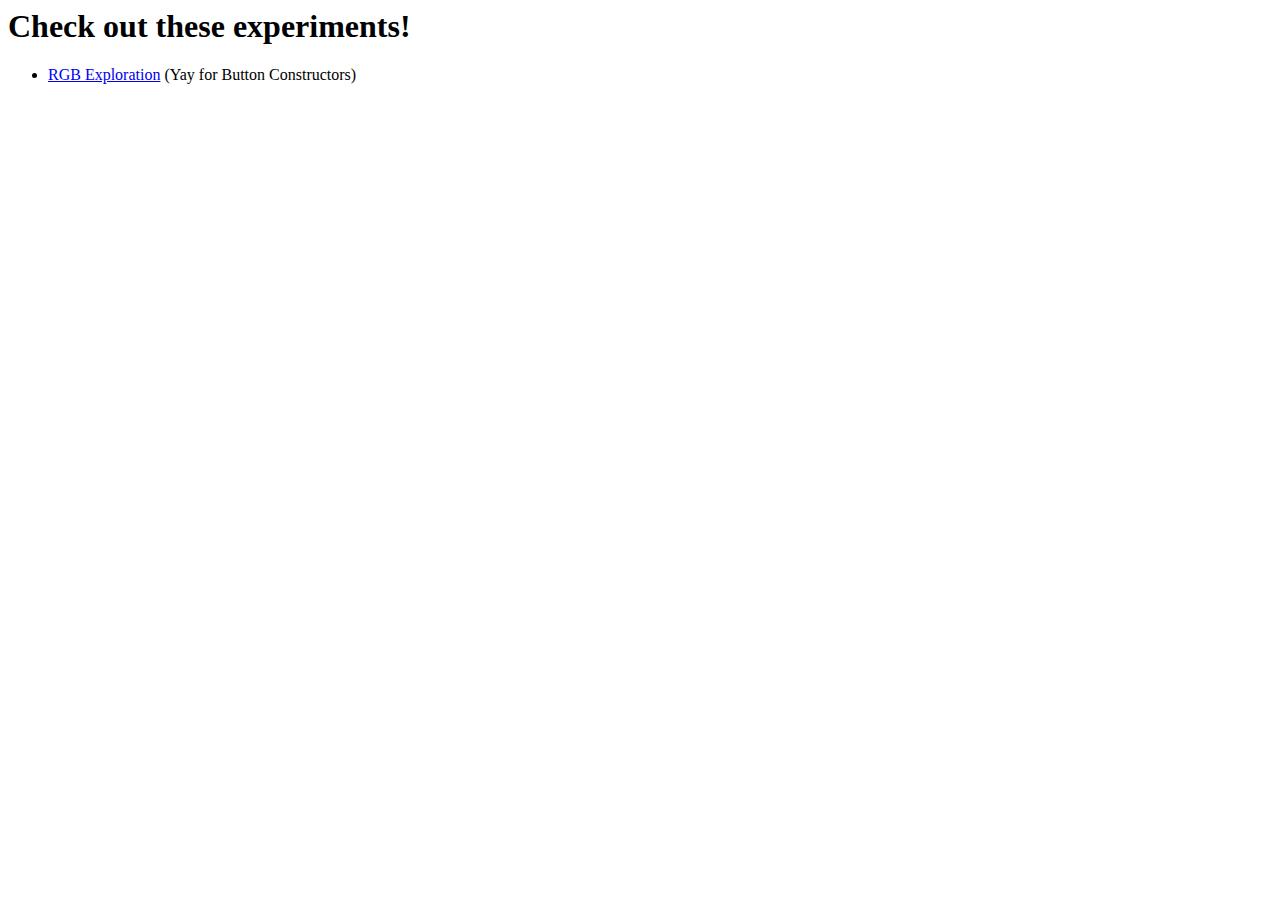
==== docs/index.html @ a717a044 "Create a basic landing page for p5 Experiments" ====
<html>
<head>
<title>SHEIVA | P5 Experiments </title>
</head>
<body>
<h1>Check out these experiments!</h1>

<ul>
<li><a href="RGB_Player/index.html">RGB Exploration</a> (Yay for Button Constructors)</li>
</ul>

</body>
</html>
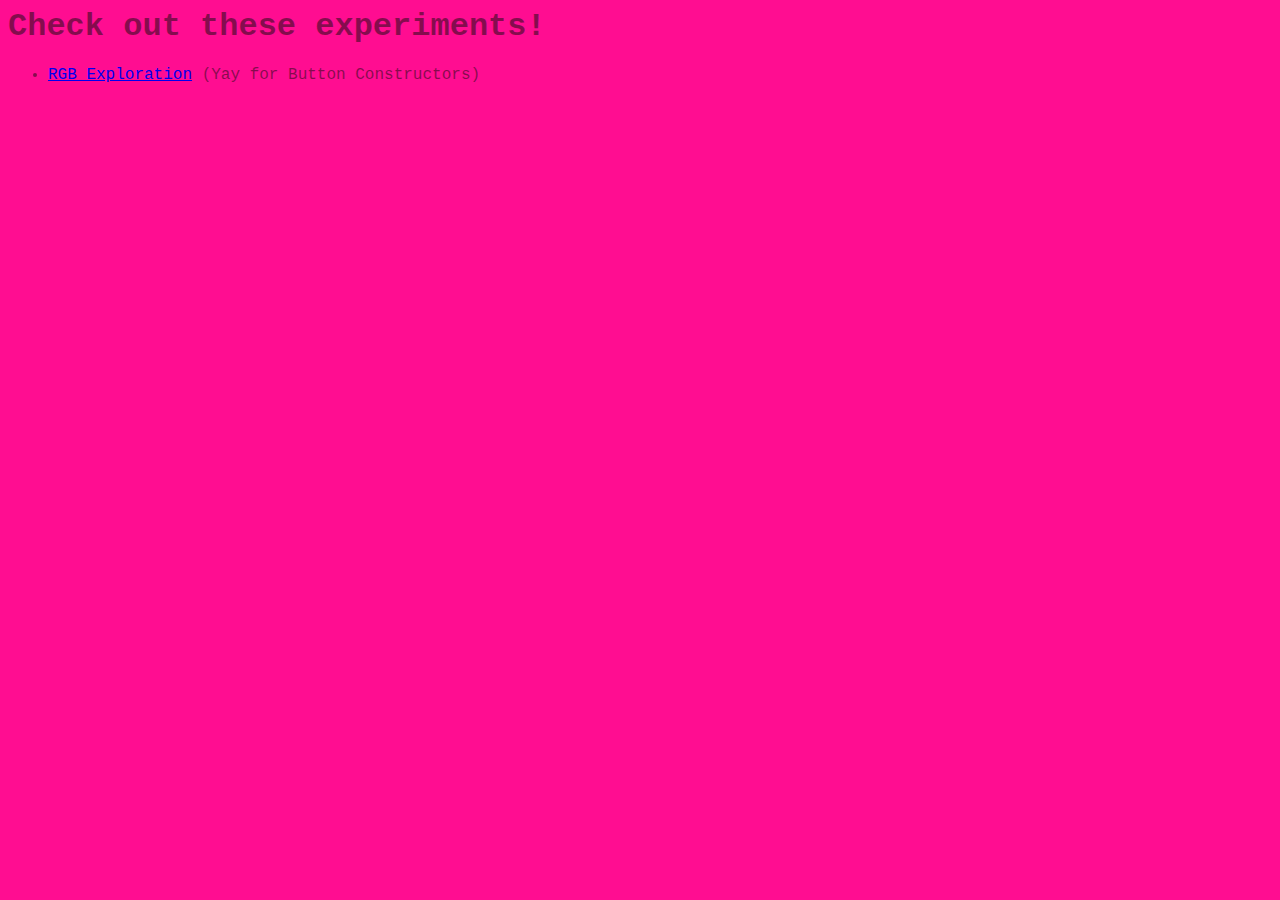
==== commit a2e966ce: "Added Inline CSS" ====
--- a/docs/index.html
+++ b/docs/index.html
@@ -1,6 +1,14 @@
 <html>
 <head>
 <title>SHEIVA | P5 Experiments </title>
+<style type="text/css">
+body{
+	background-color: #FF0D91;
+	font-family: "Courier New", monospace, sans-serif;
+	color: rgba(12, 12, 12, .5);
+}
+
+</style>
 </head>
 <body>
 <h1>Check out these experiments!</h1>
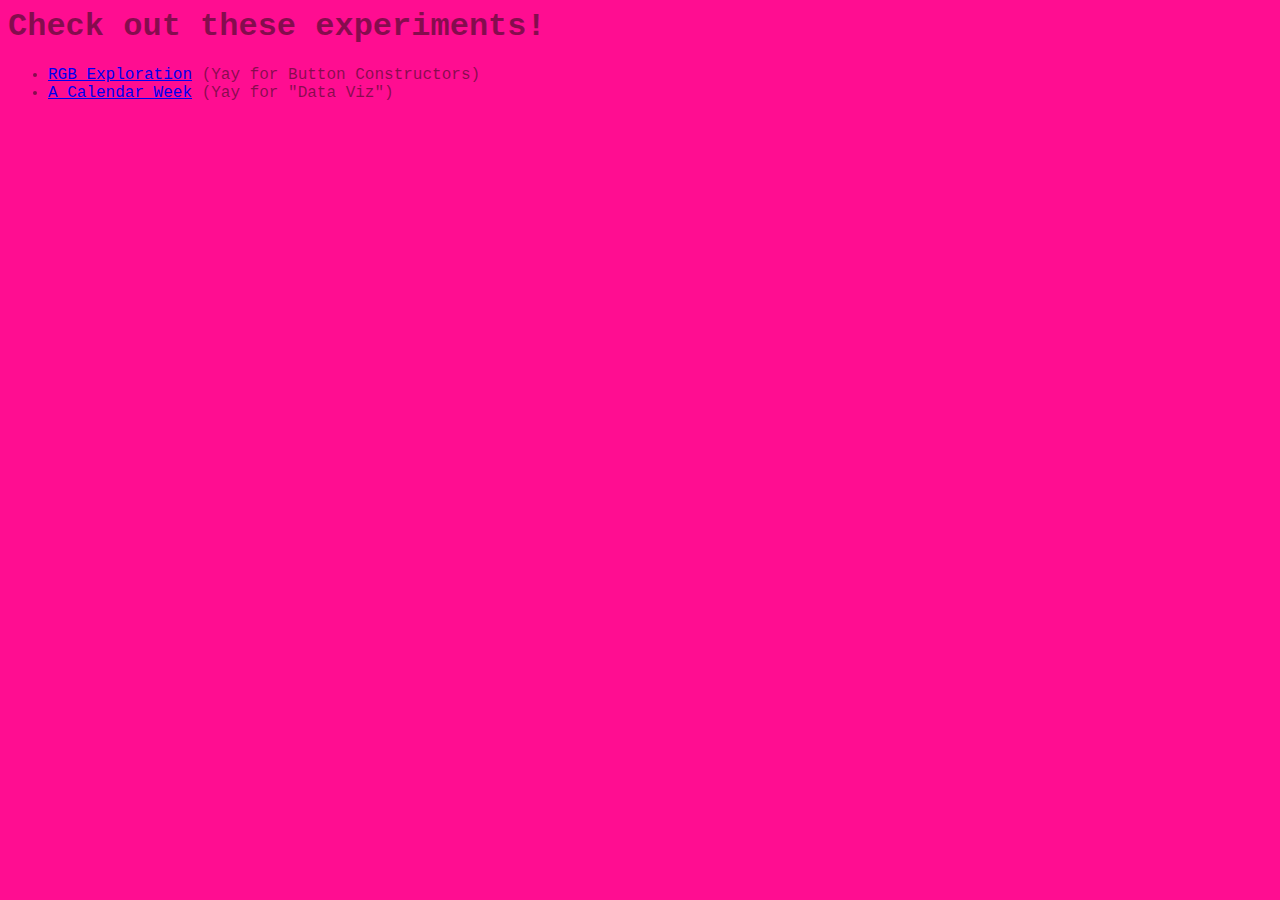
==== commit aeb8973d: "Added link to correct index file to new sketch" ====
--- a/docs/index.html
+++ b/docs/index.html
@@ -15,6 +15,7 @@
 
 <ul>
 <li><a href="RGB_Player/index.html">RGB Exploration</a> (Yay for Button Constructors)</li>
+<li><a href="WeekCal/index.html">A Calendar Week</a> (Yay for "Data Viz")</li>
 </ul>
 
 </body>
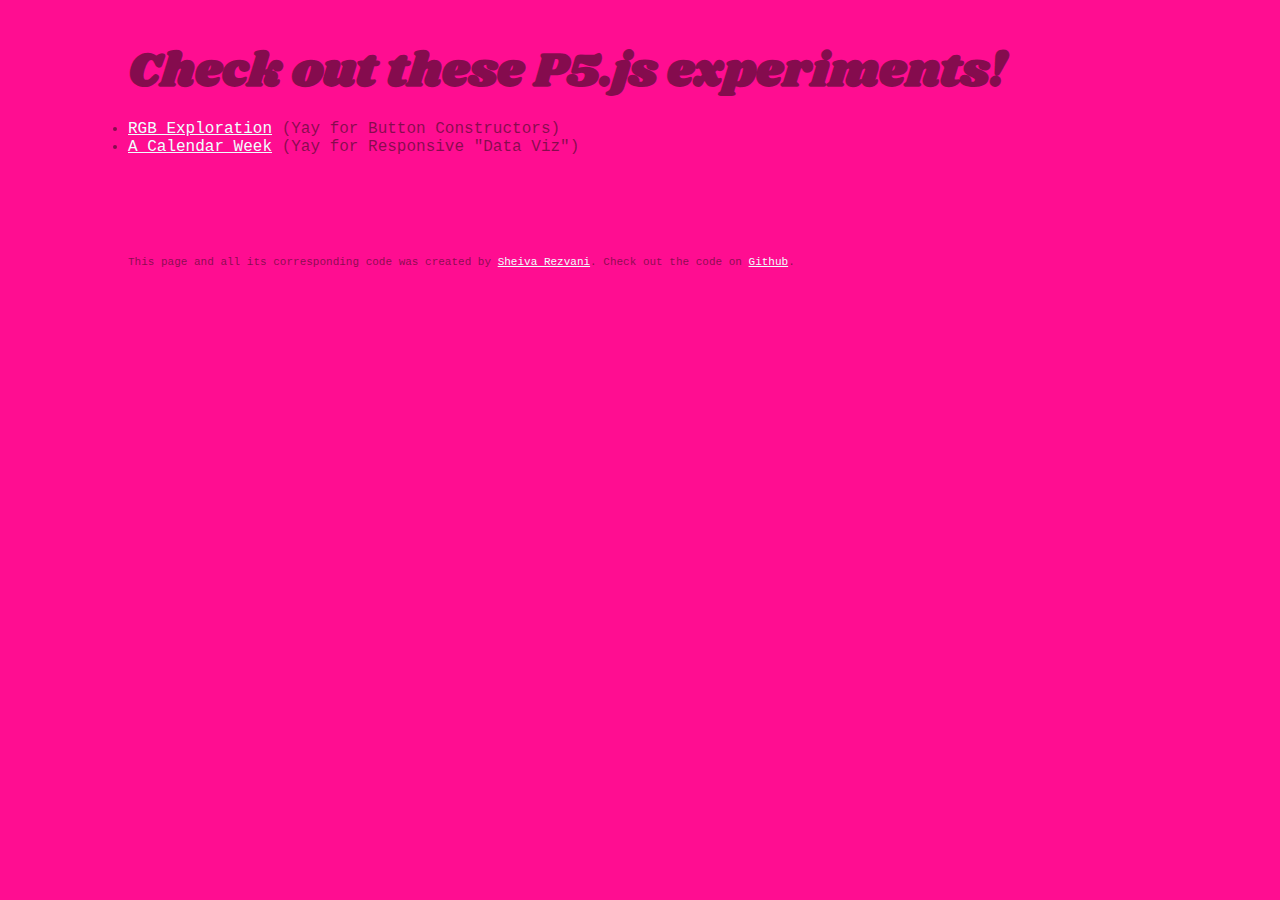
==== commit 3adec146: "Testing location of homepage files for update" ====
--- a/docs/index.html
+++ b/docs/index.html
@@ -1,22 +1,18 @@
 <html>
 <head>
 <title>SHEIVA | P5 Experiments </title>
-<style type="text/css">
-body{
-	background-color: #FF0D91;
-	font-family: "Courier New", monospace, sans-serif;
-	color: rgba(12, 12, 12, .5);
-}
-
-</style>
+<meta name="viewport" content="width=device-width, initial-scale=1.0">
+<link rel="stylesheet" style="text/css" href="main.css">
 </head>
 <body>
-<h1>Check out these experiments!</h1>
+<h1>Check out these P5.js experiments!</h1>
 
 <ul>
 <li><a href="RGB_Player/index.html">RGB Exploration</a> (Yay for Button Constructors)</li>
-<li><a href="WeekCal/index.html">A Calendar Week</a> (Yay for "Data Viz")</li>
+<li><a href="WeekCal/index.html">A Calendar Week</a> (Yay for Responsive "Data Viz")</li>
 </ul>
+    
+<p>This page and all its corresponding code was created by <a href="http://www.sheiva.com">Sheiva Rezvani</a>. Check out the code on <a href="https://github.com/sheiva/p5_tests02">Github</a>. </p>
 
 </body>
 </html>--- a/docs/main.css
+++ b/docs/main.css
@@ -0,0 +1,85 @@
+@import url('https://fonts.googleapis.com/css?family=Shrikhand');
+*, html{
+        margin: 0;
+        padding: 0;
+}
+body{
+    background-color: #FF0D91;
+    font-family: "Courier New", monospace, sans-serif;
+    color: rgba(12, 12, 12, .5);
+    width: 70%;
+    margin: 0 auto;
+}
+h1{
+    font-family: 'Shrikhand', cursive;
+    font-size: 6em;
+    margin-top: 1em;
+    line-height: 1em;
+    margin-bottom: .5em;
+}
+p{
+/*    font-size: .7em;*/
+/*    margin-top: 5em;*/
+    font-size: 11px;
+    margin-top: 100px;
+/*    color: darkslategray;*/
+}
+a{
+    color: azure;
+}
+a:hover{
+    text-decoration: none;
+}
+
+/*BREAKPOINT 1!*/
+@media screen and (max-width: 435px) {
+    body{
+        width: 80%;
+        margin: 0 auto;
+    }
+    h1{
+        font-size: 1.75em;
+        margin-top: 1em;
+    }
+}
+
+/*BREAKPOINT 2!*/
+@media screen and (max-width: 900px) {
+    body{
+        width: 80%;
+        margin: 0 auto;
+    }
+    h1{
+        font-size: 2.5em;
+        margin-top: 1em;
+    }
+}
+
+/*BREAKPOINT 2!*/
+@media screen and (max-width: 1367px) {
+    body{
+        width: 80%;
+        margin: 0 auto;
+    }
+    h1{
+        font-size: 3em;
+        margin-top: 1em;
+    }
+}
+
+/*BREAKPOINT! for smaller screens*/
+@media only screen and (min-device-width : 320px) and (max-device-width : 480px) {
+    *, html{
+        margin: 0;
+        padding: 0;
+    }
+    body{
+        width: 80%;
+/*        max-width: 200px;*/
+        margin: 0 auto;
+    }
+    h1{
+        font-size: 3em;
+        margin-top: 1em;
+    }
+}
